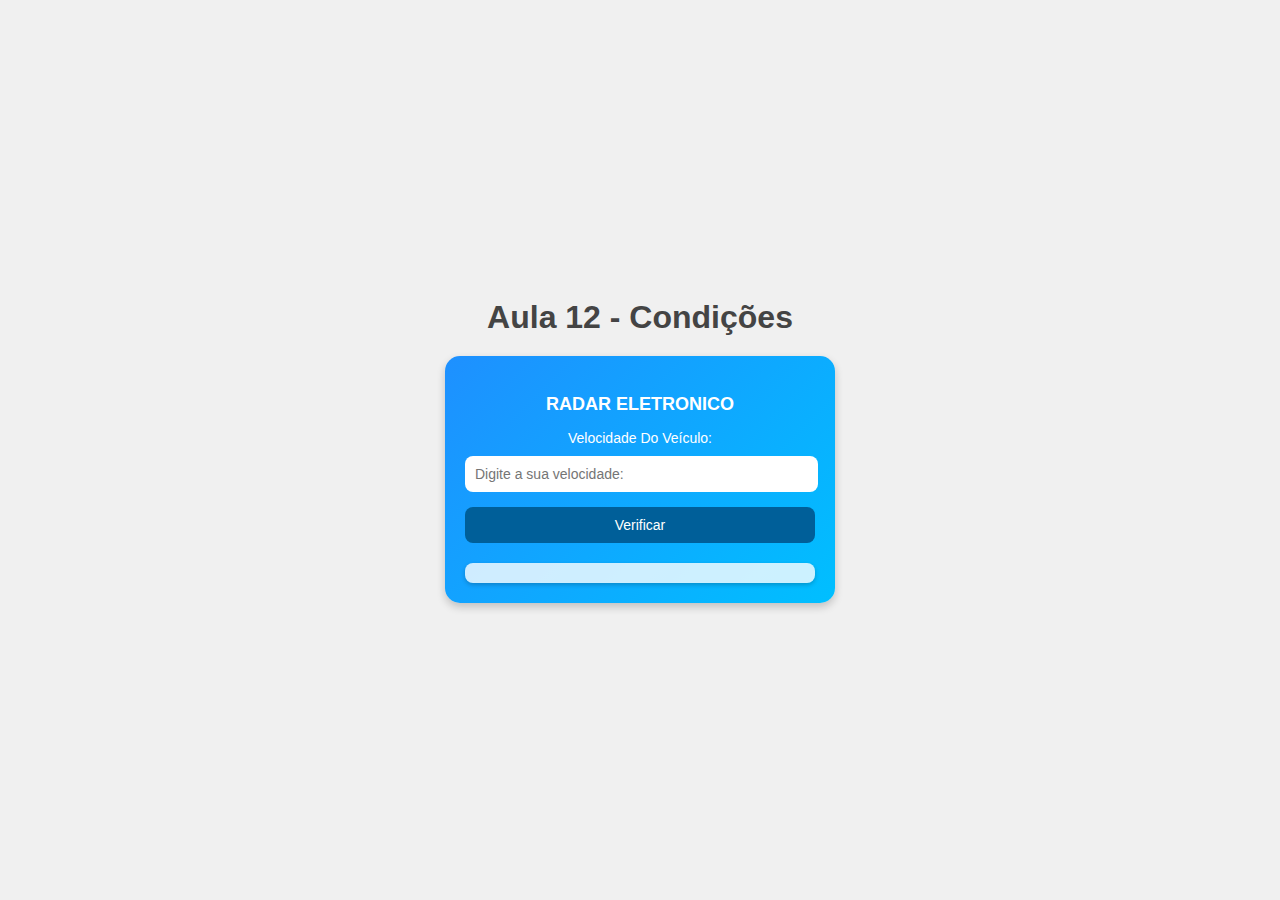
==== aula-12/index.html @ 89d74d49 "Adicionada a aula 12 do curso de JS" ====
<!DOCTYPE html>
<html lang="en">

<head>
    <meta charset="UTF-8">
    <meta name="viewport" content="width=device-width, initial-scale=1.0">
    <link rel="stylesheet" href="style.css">
    <title>Aula 12 - Condições</title>
</head>

<body>
    <header>
        <h1>Aula 12 - Condições</h1>
        <section class="cartao">
            <div class="informacao">
                <h3>Radar Eletronico</h3>
                <label for="velo">Velocidade Do Veículo:</label>
                <input type="number" name="velo" id="velo" placeholder="Digite a sua velocidade:">
                <input type="button" value="Verificar" onclick="radar()">
            </div>
            <div id="radar">
            </div>
        </section>
    </header>
        <script src="index.js"></script>
</body>

</html>
---- aula-12/style.css ----
body {
    font-family: Arial, sans-serif;
    margin: 0;
    padding: 0;
    background-color: #f0f0f0;
    display: flex;
    justify-content: center;
    align-items: center;
    height: 100vh;
}

header {
    text-align: center;
    margin-bottom: 20px;
}

h1 {
    color: #444;
    margin-bottom: 20px;
}

/* Estilo do cartão */
.cartao {
    background: linear-gradient(135deg, #1e90ff, #00bfff);
    color: white;
    width: 350px;
    border-radius: 15px;
    box-shadow: 0 4px 8px rgba(0, 0, 0, 0.2);
    padding: 20px;
}

.informacao {
    margin-bottom: 20px;
}

.informacao h3 {
    margin-bottom: 15px;
    font-size: 18px;
    text-transform: uppercase;
}

label {
    display: block;
    font-size: 14px;
    margin-bottom: 10px;
}

input[type="number"] {
    width: 95%;
    padding: 10px;
    margin-bottom: 15px;
    border: none;
    border-radius: 8px;
    font-size: 14px;
}

input[type="button"] {
    width: 100%;
    padding: 10px;
    background-color: #005f99;
    border: none;
    border-radius: 8px;
    color: white;
    font-size: 14px;
    cursor: pointer;
    transition: background-color 0.3s;
}

input[type="button"]:hover {
    background-color: #004080;
}

#radar {
    background-color: rgba(255, 255, 255, 0.8);
    color: #444;
    padding: 10px;
    border-radius: 8px;
    text-align: center;
    font-size: 14px;
    margin-top: 10px;
    box-shadow: 0 2px 4px rgba(0, 0, 0, 0.2);
}
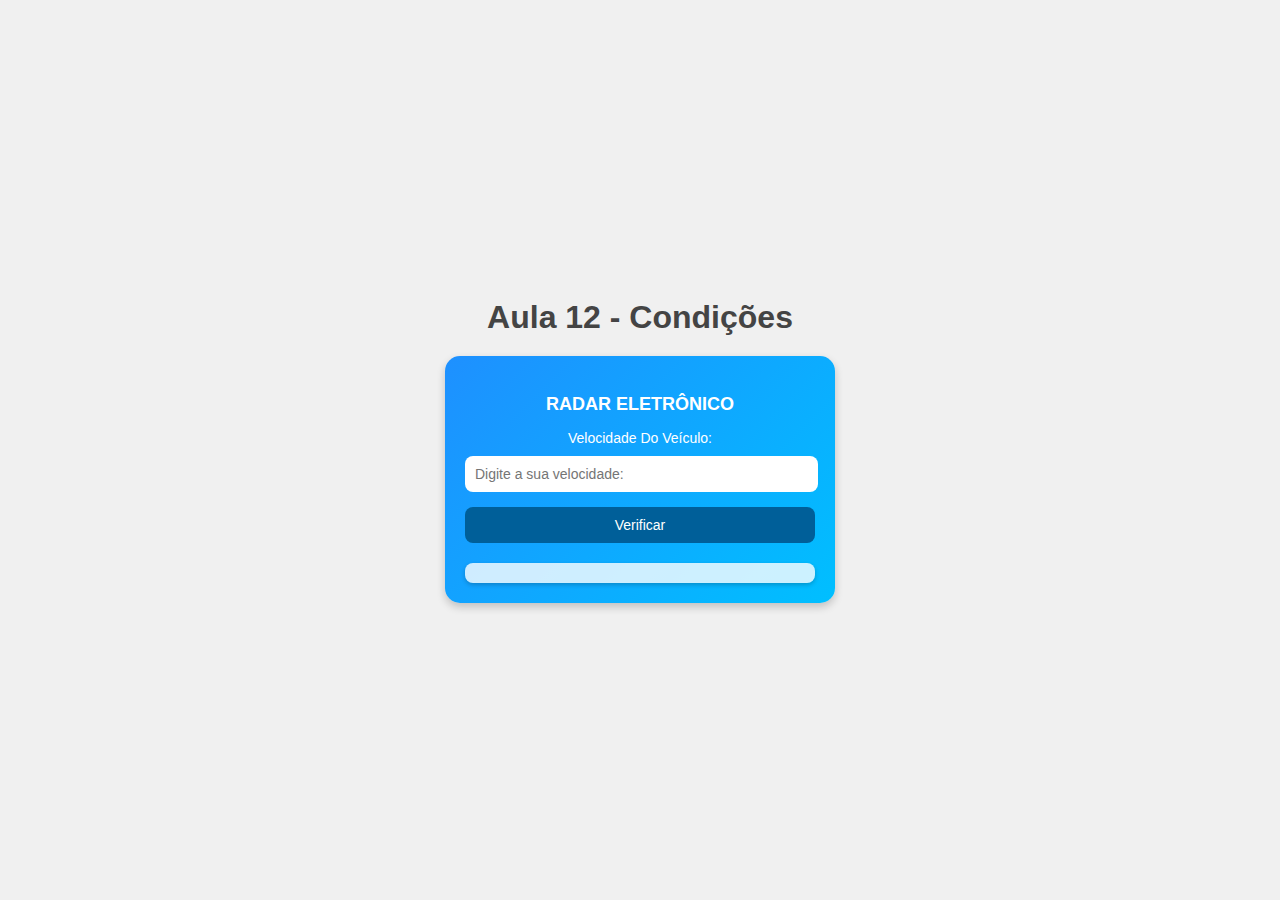
==== commit ccd38c09: "foram adiconadas mais aulas, exe 001 verificar o porque não está trocando a imagem quando troca o ho" ====
--- a/aula-12/index.html
+++ b/aula-12/index.html
@@ -13,7 +13,7 @@
         <h1>Aula 12 - Condições</h1>
         <section class="cartao">
             <div class="informacao">
-                <h3>Radar Eletronico</h3>
+                <h3>Radar Eletrônico</h3>
                 <label for="velo">Velocidade Do Veículo:</label>
                 <input type="number" name="velo" id="velo" placeholder="Digite a sua velocidade:">
                 <input type="button" value="Verificar" onclick="radar()">
